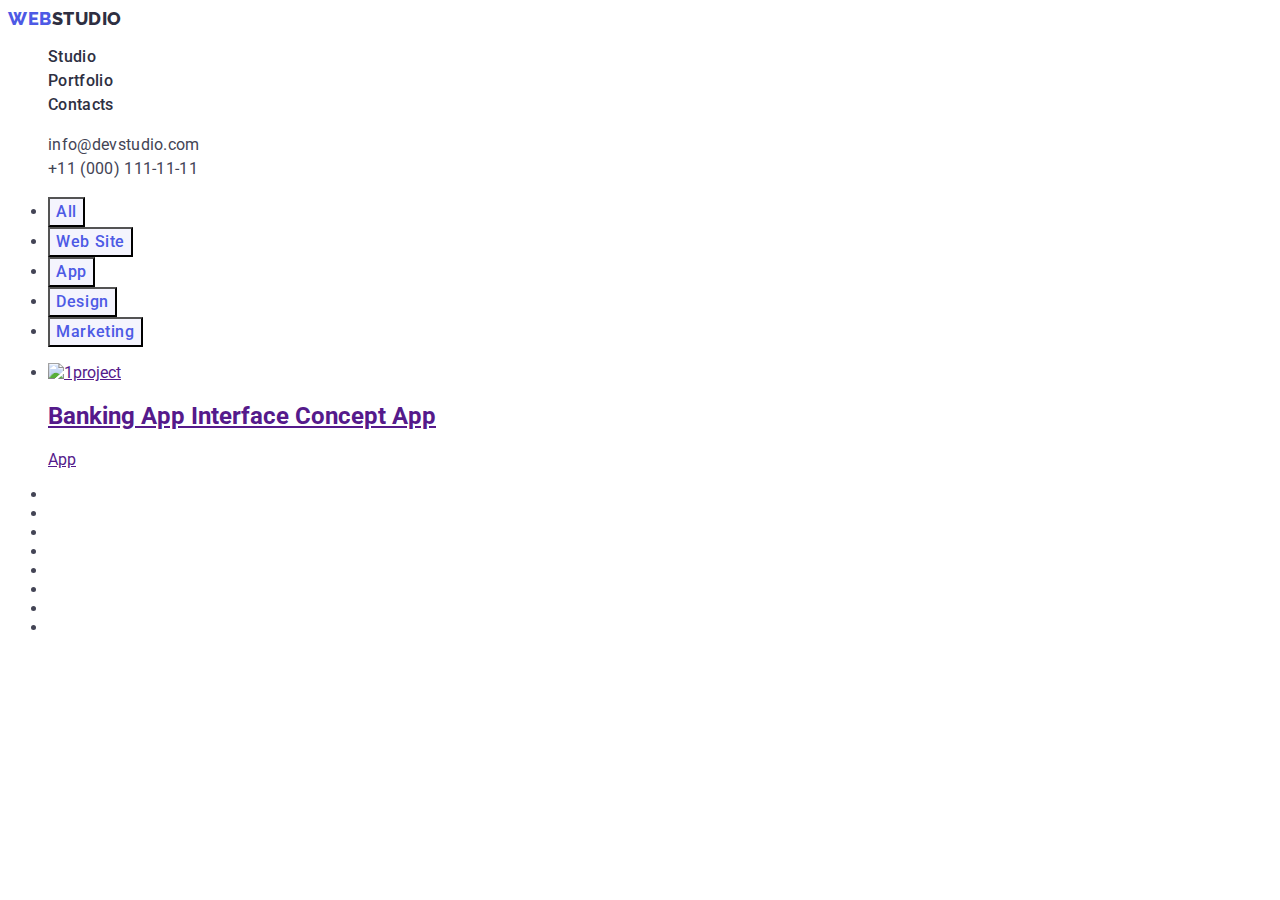
==== portfolio.html @ d9d4635c "Update portfolio.html" ====
<!DOCTYPE html>
<html lang="en">
  <head>
    <meta charset="UTF-8" />
    <meta name="viewport" content="width=device-width, initial-scale=1.0" />
    <link rel="preconnect" href="https://fonts.googleapis.com" />
    <link rel="preconnect" href="https://fonts.gstatic.com" crossorigin />
    <link
      href="https://fonts.googleapis.com/css2?family=Raleway:wght@700&family=Roboto:wght@400;500;700;900&display=swap"
      rel="stylesheet"
    />
    <link rel="stylesheet" href="./css/styles.css" />
    <title>Portfolio</title>
  </head>
  <body class="page">
    <!-- header site -->
    <header class="header">
      <nav class="list">
        <!-- logo -->
        <a class="logo link" href="./index.html"
          >Web<span class="logo-header-black">Studio</span></a
        >
        <!-- links -->
        <ul class="site-nav list">
          <li><a href="./index.html" class="studio-link link">Studio</a></li>
          <li>
            <a href="./portfolio.html" class="studio-link link">Portfolio</a>
          </li>
          <li><a href="" class="studio-link link">Contacts</a></li>
        </ul>
      </nav>
      <!-- contacts -->
      <address class="address">
        <ul class="site-ul list">
          <li>
            <a href="mailto:info@devstudio.com" class="contact-link link"
              >info@devstudio.com</a
            >
          </li>
          <li>
            <a href="tel:+110001111111" class="contact-link link"
              >+11 (000) 111-11-11</a
            >
          </li>
        </ul>
      </address>
    </header>
    <main>
      <section>
        <h1 hidden>Portfolio</h1>
        <ul class="btn list">
          <li><button type="button" class="button-icon">All</button></li>
          <li><button type="button" class="button-icon">Web Site</button></li>
          <li><button type="button" class="button-icon">App</button></li>
          <li><button type="button" class="button-icon">Design</button></li>
          <li><button type="button" class="button-icon">Marketing</button></li>
        </ul>
      </section>
      <section>
        <ul>
          <li>
            <a href="" class="link">
              <img src="./images/project1.jpg" alt="1project" />
              <h2>Banking App Interface Concept App</h2>
              <p>App</p>
            </a>
          </li>
          <li></li>
          <li></li>
          <li></li>
          <li></li>
          <li></li>
          <li></li>
          <li></li>
          <li></li>
        </ul>
      </section>
    </main>
    <footer></footer>
  </body>
</html>
---- css/styles.css ----
/* page */
:root {
  --primary-bg-color:#ffffff;
  --secondary-bg-color:#2f303a;
  --color-main-text:#212121;
  --color-secondary-text:#757575;
  --white:#ffffff;
  --accent:#2196f3;
  --color-bg-team:#f5f4fa;
  --color-footers-link: rgba(255, 255, 255, 0.6);
  --primary-color:#4d5ae5;
}

body{
  font-family:Roboto,sans-serif;
  color:#434455;
  background-color:#FFFFFF;
}

.logo{
  font-family:Raleway,sans-serif;
  font-weight:800;
  font-size: 18px;
  line-height:1.17;
  letter-spacing:0.03em;
  text-transform:uppercase;
  color: #4d5ae5;
  text-decoration: none;
}

.header{
  text-decoration: none;
}

.logo-header-black{
  color: #2e2f42;
}

.header-nav{
  list-style: none;
}

.studio-link{
  font-weight: 500;
  font-size: 16px;
  line-height: 1.5;
  letter-spacing: 0.02em;
  color: #2e2f42;
  text-decoration:none;

}

.site-nav{
  list-style: none;
}
.studio-link:hover,
.studio-link:focus{
color: #404bbf;
}


.address{
  font-style: normal;
}

.contact-link{
  list-style:none;
  font-size:16px;
  line-height:1.5;
  letter-spacing:0.02em;
  color: #434455;
  text-decoration:none;

}

.contact-link:hover,
.contact-link:focus{
  color: #404bbf;
}

.site-ul{
  list-style: none;
}

.hero{
  background-color: #2e2f42;
}

.title{
  font-size: 56px;
  line-height:1.07;
  text-align: center;
  letter-spacing: 0.02em;
  color:  #ffffff;
}

.button{
  background-color:#4D5AE5;
  font-family:Roboto,sans-serif;
  font-weight: 500;
  font-size: 16px;
  line-height: 1.5;
  letter-spacing: 0.04em;
  color: #ffffff;
  cursor: pointer;



}
.button:hover,
.button:focus{
background-color: #404BBF;
}


.company-title{
  font-weight: 500;
  font-size: 20px;
  line-height: 1.2;
  letter-spacing: 0.02em;
  color: #2e2f42;
}

.company-text{
  line-height: 1.5;
  letter-spacing: 0.02em;
  color: #434455;
}

.work-title{
  font-size: 36px;
  line-height: 1.11;
  text-align: center;
  text-transform: capitalize;
  color: #2e2f42;
}

.team{
  background-color:#F4F4FD;
}

.team-title{
  font-size: 36px;
  line-height: 1.11;
  text-align: center;
  letter-spacing: 0.02em;
  text-transform: capitalize;
  color: #2e2f42;

}

.team-item{
  background-color:#FFFFFF;
}

.team-people{
  font-weight: 500;
  font-size: 20px;
  line-height: 1.2;
  letter-spacing: 0.02em;
  color: #2e2f42;
}

.team-job{
  line-height: 1.5;
  letter-spacing: 0.02em;
  color:#434455;
}

.footer{
  background-color:#2e2f42;
}

.logo-footer{
  font-family: Raleway,sans-serif;
  font-weight: 800;
  font-size: 18px;
  line-height: 1.17;
  letter-spacing: 0.03em;
  text-transform: uppercase;
  color: #4d5ae5;
  text-decoration: none;
  }


  .logo-footer-white{
    color: #f4f4fd;
  }

  .footer-text {
    line-height: 1.5;
    color: #F4F4FD;
    letter-spacing: 0.02em;
  }

  .button-icon{
    font-family:Roboto,sans-serif;
  font-weight: 500;
  font-size: 16px;
  line-height: 1.5;
  letter-spacing: 0.04em;
    color: #4d5ae5;
    background-color:#F4F4FD ;
    cursor: pointer;
  }

  .button-icon:hover,
  .button-icon:focus{
      color: #FFFFFF;
      background-color: #404BBF;
  }
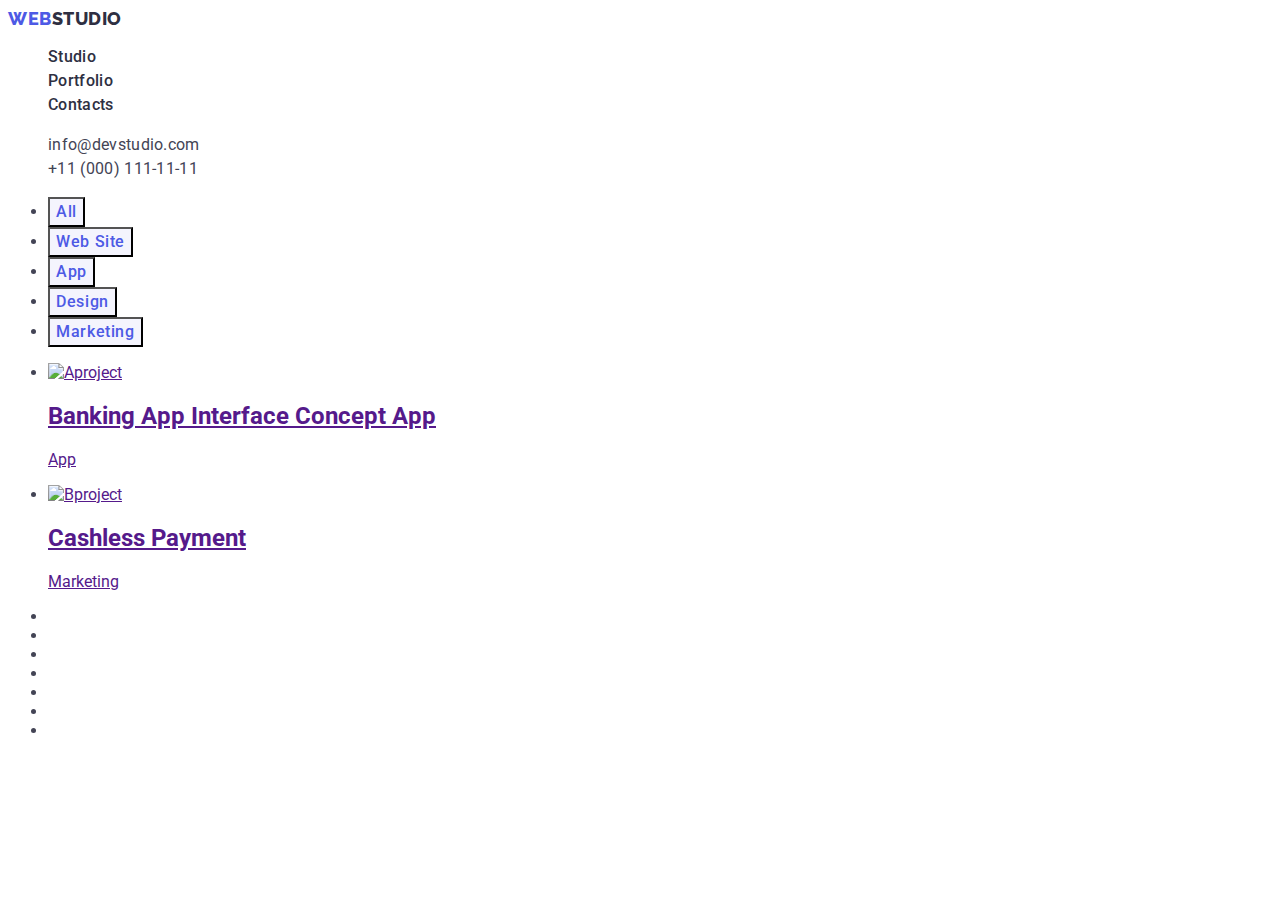
==== commit 75a30e4b: "Update portfolio.html" ====
--- a/portfolio.html
+++ b/portfolio.html
@@ -46,7 +46,8 @@
       </address>
     </header>
     <main>
-      <section>
+      <!-- Section 1 -->
+    <section>
         <h1 hidden>Portfolio</h1>
         <ul class="btn list">
           <li><button type="button" class="button-icon">All</button></li>
@@ -56,16 +57,24 @@
           <li><button type="button" class="button-icon">Marketing</button></li>
         </ul>
       </section>
+      <!-- Section 2 -->
       <section>
         <ul>
           <li>
             <a href="" class="link">
-              <img src="./images/project1.jpg" alt="1project" />
+              <img src="./images/project1.jpg" alt="Aproject">
               <h2>Banking App Interface Concept App</h2>
               <p>App</p>
             </a>
           </li>
-          <li></li>
+          <li>
+            <a href="" class="link">
+              <img src="./images/project2.jpg" alt="Bproject">
+              <h2>Cashless Payment</h2>
+              <p>Marketing</p>
+
+            </a>
+          </li>
           <li></li>
           <li></li>
           <li></li>
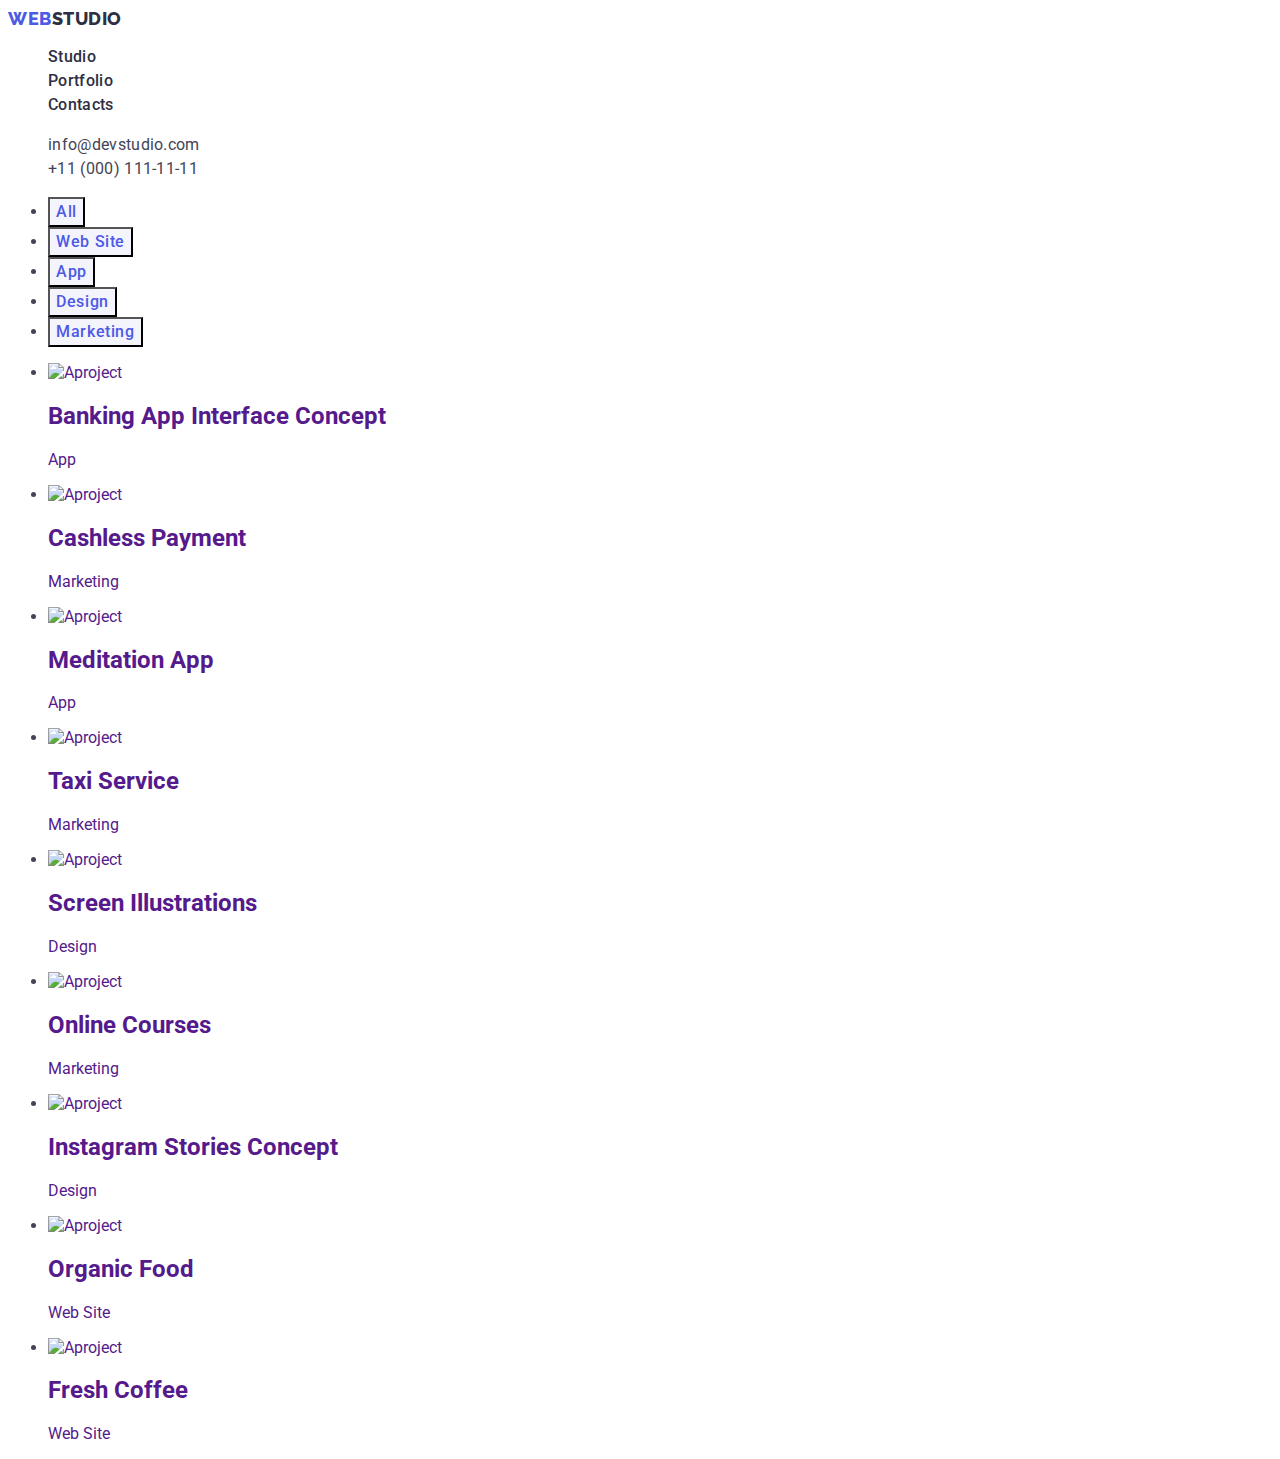
==== commit f20bb776: "fix" ====
--- a/portfolio.html
+++ b/portfolio.html
@@ -47,7 +47,7 @@
     </header>
     <main>
       <!-- Section 1 -->
-    <section>
+      <section>
         <h1 hidden>Portfolio</h1>
         <ul class="btn list">
           <li><button type="button" class="button-icon">All</button></li>
@@ -56,32 +56,70 @@
           <li><button type="button" class="button-icon">Design</button></li>
           <li><button type="button" class="button-icon">Marketing</button></li>
         </ul>
-      </section>
-      <!-- Section 2 -->
-      <section>
-        <ul>
+        <ul class="portfolio-ul list">
           <li>
             <a href="" class="link">
-              <img src="./images/project1.jpg" alt="Aproject">
-              <h2>Banking App Interface Concept App</h2>
+              <img src="./images/project1.jpg" alt="Aproject" />
+              <h2>Banking App Interface Concept</h2>
               <p>App</p>
             </a>
           </li>
           <li>
             <a href="" class="link">
-              <img src="./images/project2.jpg" alt="Bproject">
+              <img src="./images/project2.jpg" alt="Aproject" />
               <h2>Cashless Payment</h2>
               <p>Marketing</p>
-
             </a>
           </li>
-          <li></li>
-          <li></li>
-          <li></li>
-          <li></li>
-          <li></li>
-          <li></li>
-          <li></li>
+          <li>
+            <a href="" class="link">
+              <img src="./images/project3.jpg" alt="Aproject" />
+              <h2>Meditation App</h2>
+              <p>App</p>
+            </a>
+          </li>
+          <li>
+            <a href="" class="link">
+              <img src="./images/project4.jpg" alt="Aproject" />
+              <h2>Taxi Service</h2>
+              <p>Marketing</p>
+            </a>
+          </li>
+          <li>
+           <a href="" class="link">
+            <img src="./images/project5.jpg" alt="Aproject" />
+            <h2>Screen Illustrations</h2>
+            <p>Design</p>
+           </a>
+          </li>
+          <li>
+            <a href="" class="link">
+             <img src="./images/project6.jpg" alt="Aproject" />
+             <h2>Online Courses</h2>
+              <p>Marketing</p>
+            </a>
+          </li>
+          <li>
+            <a href="" class="link">
+             <img src="./images/project7.jpg" alt="Aproject" />
+             <h2>Instagram Stories Concept</h2>
+             <p>Design</p>
+            </a>
+          </li>
+          <li>
+            <a href="" class="link">
+             <img src="./images/project8.jpg" alt="Aproject" />
+             <h2>Organic Food</h2>
+             <p>Web Site</p>
+            </a>
+          </li>
+          <li>
+            <a href="" class="link">
+              <img src="./images/project9.jpg" alt="Aproject" />
+               <h2>Fresh Coffee</h2>
+               <p>Web Site</p>
+            </a>
+          </li>
         </ul>
       </section>
     </main>
--- a/css/styles.css
+++ b/css/styles.css
@@ -208,4 +208,8 @@
   .button-icon:focus{
       color: #FFFFFF;
       background-color: #404BBF;
+  }
+
+  .link{
+    text-decoration:none;
   }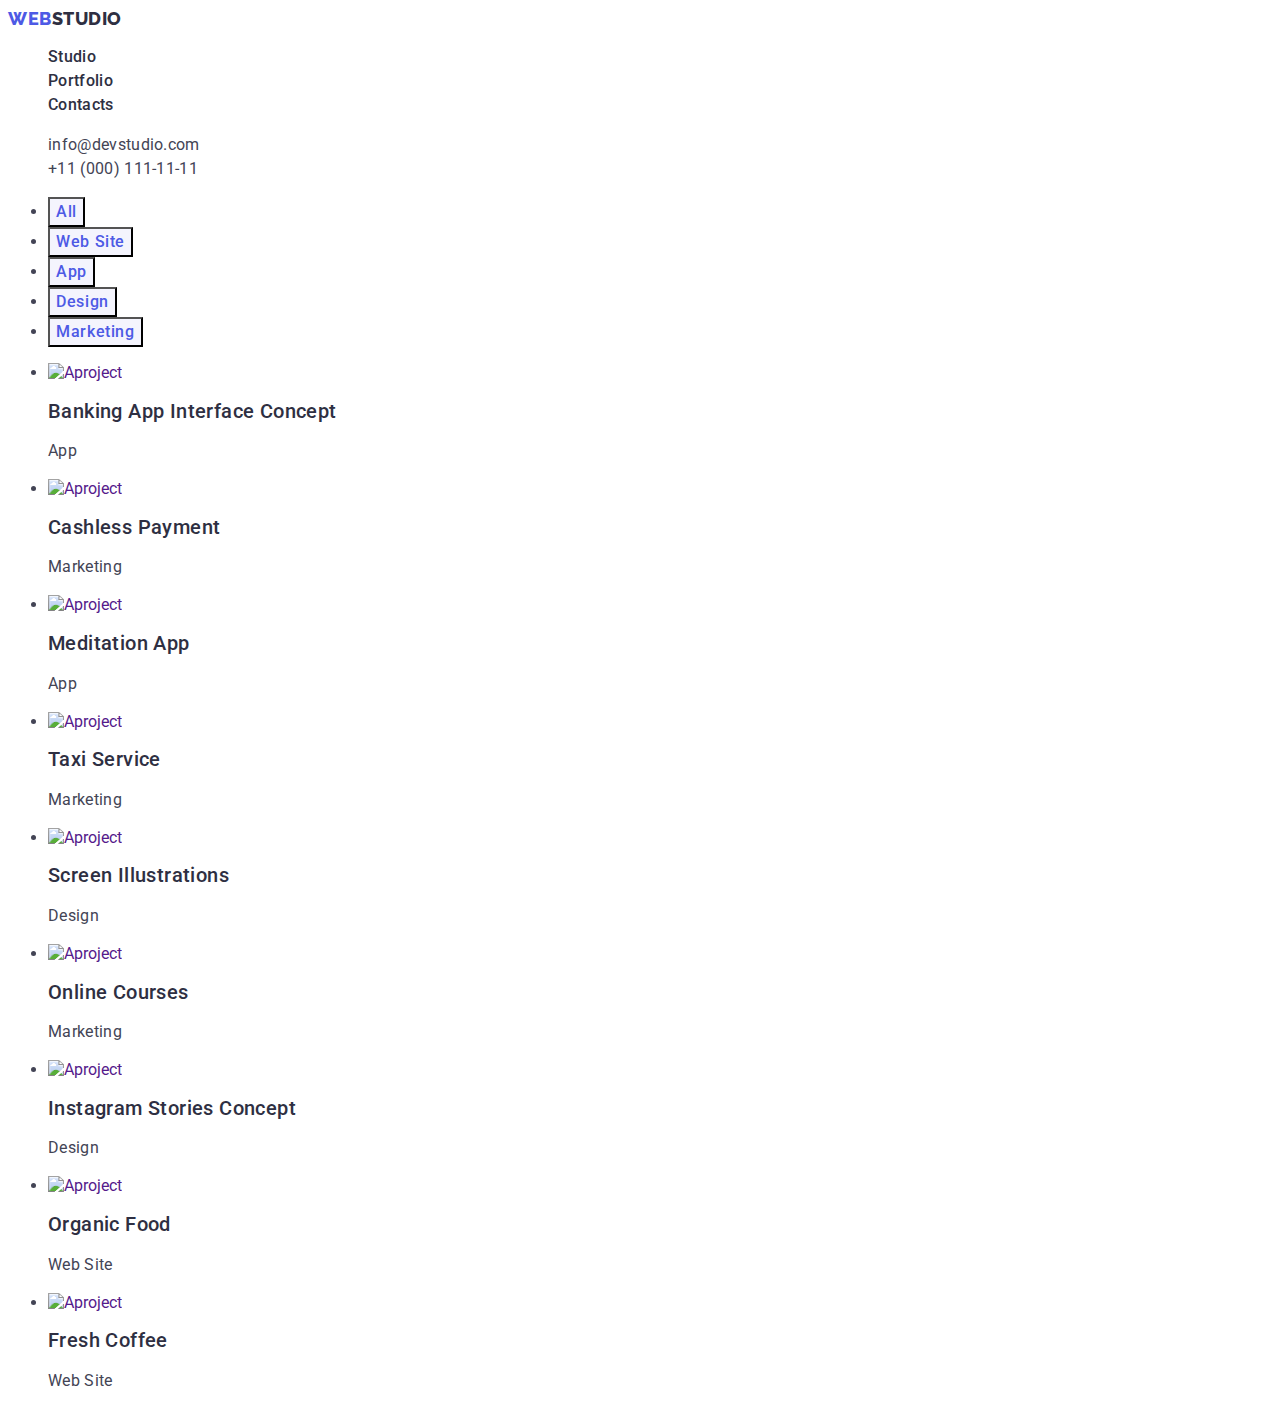
==== commit 3621f1d1: "fix" ====
--- a/portfolio.html
+++ b/portfolio.html
@@ -59,65 +59,65 @@
         <ul class="portfolio-ul list">
           <li>
             <a href="" class="link">
-              <img src="./images/project1.jpg" alt="Aproject" />
-              <h2>Banking App Interface Concept</h2>
-              <p>App</p>
+              <img src="./images/project1.jpg" alt="Aproject" width="360"/>
+              <h2 class="portfolio-title">Banking App Interface Concept</h2>
+              <p class="portfolio-text">App</p>
             </a>
           </li>
           <li>
             <a href="" class="link">
-              <img src="./images/project2.jpg" alt="Aproject" />
-              <h2>Cashless Payment</h2>
-              <p>Marketing</p>
+              <img src="./images/project2.jpg" alt="Aproject" width="360"/>
+              <h2 class="portfolio-title">Cashless Payment</h2>
+              <p class="portfolio-text">Marketing</p>
             </a>
           </li>
           <li>
             <a href="" class="link">
-              <img src="./images/project3.jpg" alt="Aproject" />
-              <h2>Meditation App</h2>
-              <p>App</p>
+              <img src="./images/project3.jpg" alt="Aproject" width="360"/>
+              <h2 class="portfolio-title">Meditation App</h2>
+              <p class="portfolio-text">App</p>
             </a>
           </li>
           <li>
             <a href="" class="link">
-              <img src="./images/project4.jpg" alt="Aproject" />
-              <h2>Taxi Service</h2>
-              <p>Marketing</p>
+              <img src="./images/project4.jpg" alt="Aproject" width="360"/>
+              <h2 class="portfolio-title">Taxi Service</h2>
+              <p class="portfolio-text">Marketing</p>
             </a>
           </li>
           <li>
            <a href="" class="link">
-            <img src="./images/project5.jpg" alt="Aproject" />
-            <h2>Screen Illustrations</h2>
-            <p>Design</p>
+            <img src="./images/project5.jpg" alt="Aproject" width="360"/>
+            <h2 class="portfolio-title">Screen Illustrations</h2>
+            <p class="portfolio-text">Design</p>
            </a>
           </li>
           <li>
             <a href="" class="link">
-             <img src="./images/project6.jpg" alt="Aproject" />
-             <h2>Online Courses</h2>
-              <p>Marketing</p>
+             <img src="./images/project6.jpg" alt="Aproject" width="360"/>
+             <h2 class="portfolio-title">Online Courses</h2>
+              <p class="portfolio-text">Marketing</p>
             </a>
           </li>
           <li>
             <a href="" class="link">
-             <img src="./images/project7.jpg" alt="Aproject" />
-             <h2>Instagram Stories Concept</h2>
-             <p>Design</p>
+             <img src="./images/project7.jpg" alt="Aproject" width="360"/>
+             <h2 class="portfolio-title">Instagram Stories Concept</h2>
+             <p class="portfolio-text">Design</p>
             </a>
           </li>
           <li>
             <a href="" class="link">
-             <img src="./images/project8.jpg" alt="Aproject" />
-             <h2>Organic Food</h2>
-             <p>Web Site</p>
+             <img src="./images/project8.jpg" alt="Aproject" width="360"/>
+             <h2 class="portfolio-title">Organic Food</h2>
+             <p class="portfolio-text">Web Site</p>
             </a>
           </li>
           <li>
             <a href="" class="link">
-              <img src="./images/project9.jpg" alt="Aproject" />
-               <h2>Fresh Coffee</h2>
-               <p>Web Site</p>
+              <img src="./images/project9.jpg" alt="Aproject" width="360"/>
+               <h2 class="portfolio-title">Fresh Coffee</h2>
+               <p class="portfolio-text">Web Site</p>
             </a>
           </li>
         </ul>
--- a/css/styles.css
+++ b/css/styles.css
@@ -212,4 +212,20 @@
 
   .link{
     text-decoration:none;
-  }+  }
+  
+  .portfolio-title{
+    font-weight: 500;
+    font-size: 20px;
+    line-height: 1.2;
+    letter-spacing: 0.02em;
+    color:#2e2f42;
+  }
+
+  .portfolio-text{
+    line-height: 1.5;
+    letter-spacing: 0.02em;
+    color: #434455;
+  }
+
+ 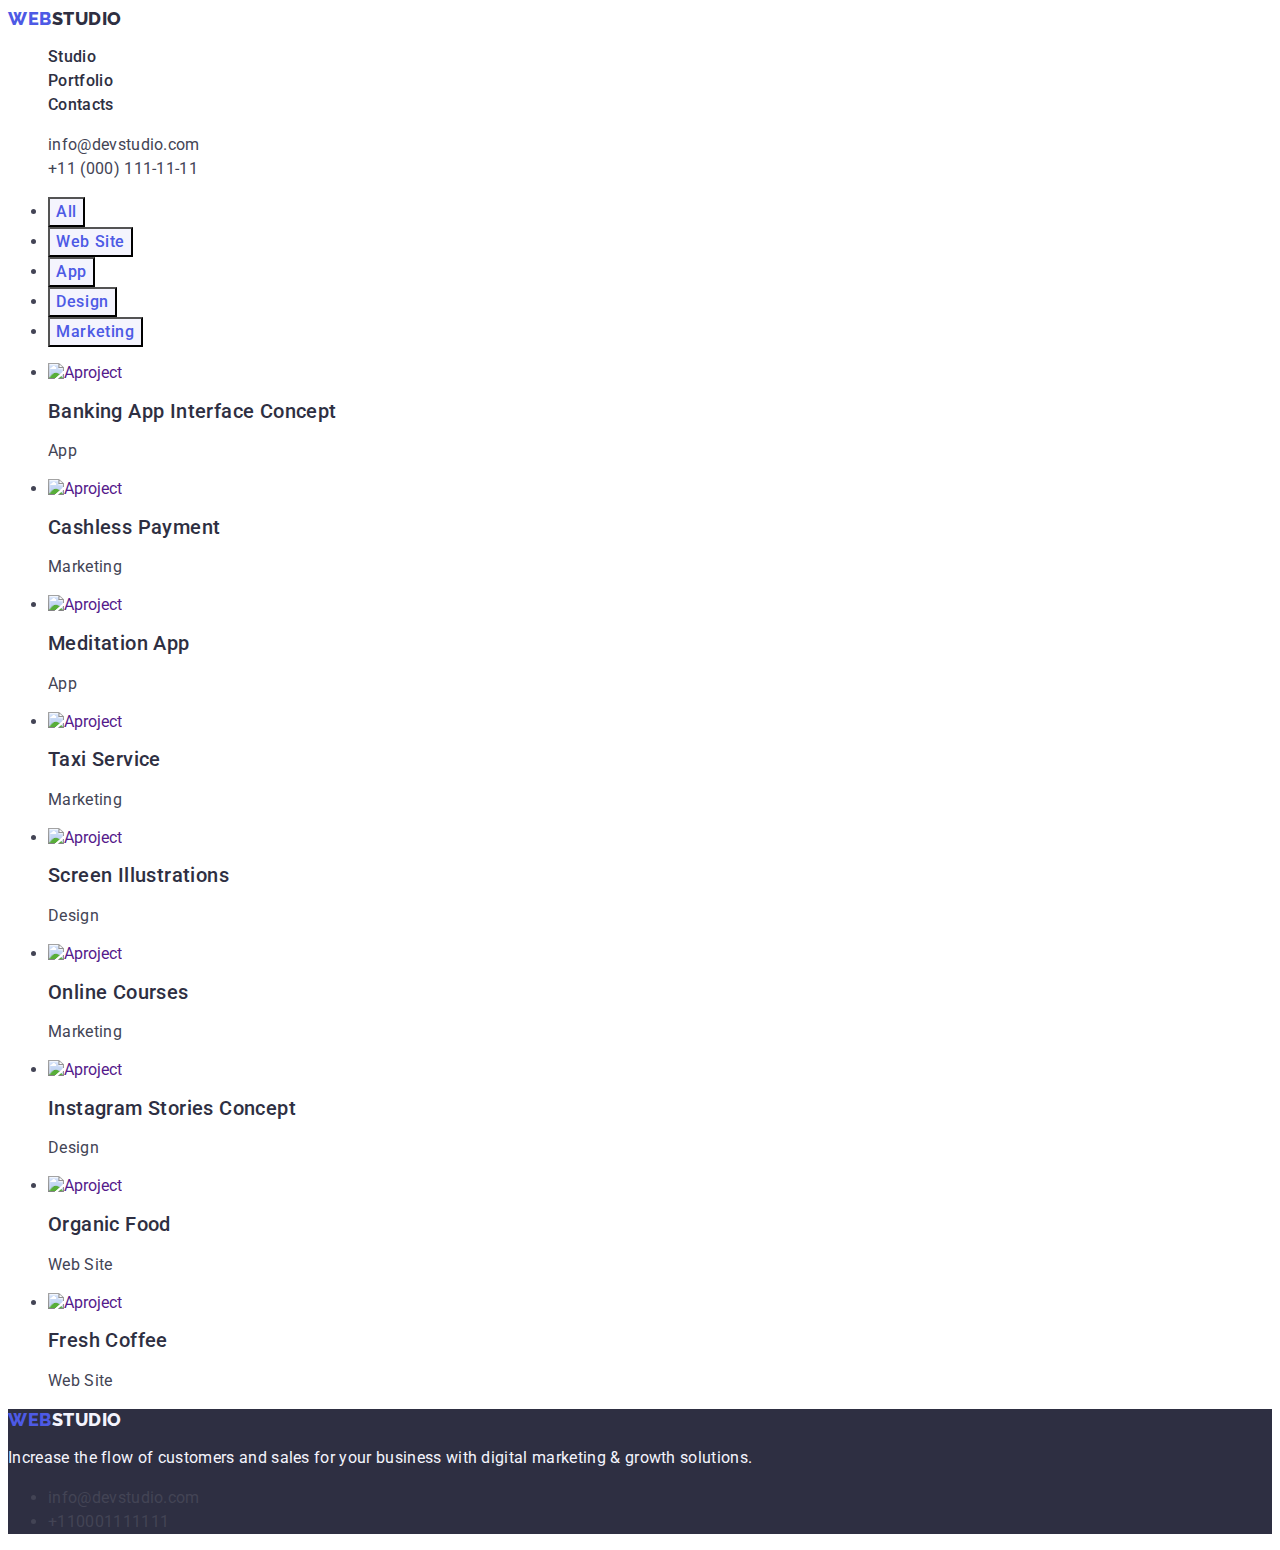
==== commit d5c04c50: "update" ====
--- a/portfolio.html
+++ b/portfolio.html
@@ -59,70 +59,89 @@
         <ul class="portfolio-ul list">
           <li>
             <a href="" class="link">
-              <img src="./images/project1.jpg" alt="Aproject" width="360"/>
+              <img src="./images/project1.jpg" alt="Aproject" width="360" />
               <h2 class="portfolio-title">Banking App Interface Concept</h2>
               <p class="portfolio-text">App</p>
             </a>
           </li>
           <li>
             <a href="" class="link">
-              <img src="./images/project2.jpg" alt="Aproject" width="360"/>
+              <img src="./images/project2.jpg" alt="Aproject" width="360" />
               <h2 class="portfolio-title">Cashless Payment</h2>
               <p class="portfolio-text">Marketing</p>
             </a>
           </li>
           <li>
             <a href="" class="link">
-              <img src="./images/project3.jpg" alt="Aproject" width="360"/>
+              <img src="./images/project3.jpg" alt="Aproject" width="360" />
               <h2 class="portfolio-title">Meditation App</h2>
               <p class="portfolio-text">App</p>
             </a>
           </li>
           <li>
             <a href="" class="link">
-              <img src="./images/project4.jpg" alt="Aproject" width="360"/>
+              <img src="./images/project4.jpg" alt="Aproject" width="360" />
               <h2 class="portfolio-title">Taxi Service</h2>
               <p class="portfolio-text">Marketing</p>
             </a>
           </li>
           <li>
-           <a href="" class="link">
-            <img src="./images/project5.jpg" alt="Aproject" width="360"/>
-            <h2 class="portfolio-title">Screen Illustrations</h2>
-            <p class="portfolio-text">Design</p>
-           </a>
+            <a href="" class="link">
+              <img src="./images/project5.jpg" alt="Aproject" width="360" />
+              <h2 class="portfolio-title">Screen Illustrations</h2>
+              <p class="portfolio-text">Design</p>
+            </a>
           </li>
           <li>
             <a href="" class="link">
-             <img src="./images/project6.jpg" alt="Aproject" width="360"/>
-             <h2 class="portfolio-title">Online Courses</h2>
+              <img src="./images/project6.jpg" alt="Aproject" width="360" />
+              <h2 class="portfolio-title">Online Courses</h2>
               <p class="portfolio-text">Marketing</p>
             </a>
           </li>
           <li>
             <a href="" class="link">
-             <img src="./images/project7.jpg" alt="Aproject" width="360"/>
-             <h2 class="portfolio-title">Instagram Stories Concept</h2>
-             <p class="portfolio-text">Design</p>
+              <img src="./images/project7.jpg" alt="Aproject" width="360" />
+              <h2 class="portfolio-title">Instagram Stories Concept</h2>
+              <p class="portfolio-text">Design</p>
             </a>
           </li>
           <li>
             <a href="" class="link">
-             <img src="./images/project8.jpg" alt="Aproject" width="360"/>
-             <h2 class="portfolio-title">Organic Food</h2>
-             <p class="portfolio-text">Web Site</p>
+              <img src="./images/project8.jpg" alt="Aproject" width="360" />
+              <h2 class="portfolio-title">Organic Food</h2>
+              <p class="portfolio-text">Web Site</p>
             </a>
           </li>
           <li>
             <a href="" class="link">
-              <img src="./images/project9.jpg" alt="Aproject" width="360"/>
-               <h2 class="portfolio-title">Fresh Coffee</h2>
-               <p class="portfolio-text">Web Site</p>
+              <img src="./images/project9.jpg" alt="Aproject" width="360" />
+              <h2 class="portfolio-title">Fresh Coffee</h2>
+              <p class="portfolio-text">Web Site</p>
             </a>
           </li>
         </ul>
       </section>
     </main>
-    <footer></footer>
+    <footer class="footer">
+      <a class="logo-footer link" href="./index.html"
+        >Web<span class="logo-footer-white">Studio</span></a
+      >
+
+      <p class="footer-text">
+        Increase the flow of customers and sales for your business with digital
+        marketing & growth solutions.
+      </p>
+      <ul class="footer-ul">
+        <li>
+          <a href="mailto:info@devstudio.com" class="contact-link"
+            >info@devstudio.com</a
+          >
+        </li>
+        <li>
+          <a href="+110001111111" class="contact-link">+110001111111</a>
+        </li>
+      </ul>
+    </footer>
   </body>
 </html>
--- a/css/styles.css
+++ b/css/styles.css
@@ -228,4 +228,6 @@
     color: #434455;
   }
 
+  
+
  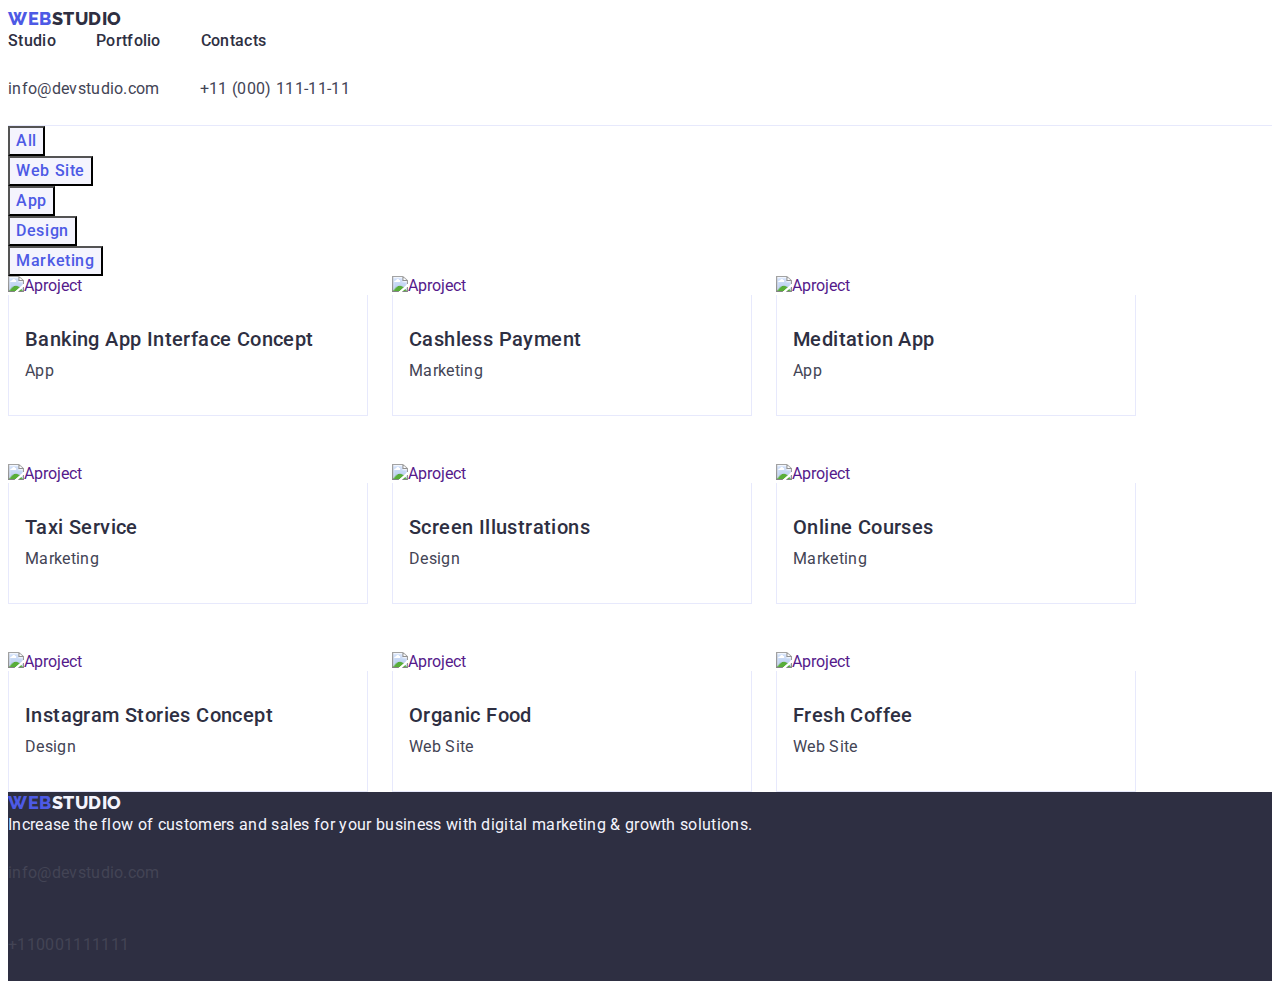
==== commit adf1a4df: "Update portfolio.html" ====
--- a/portfolio.html
+++ b/portfolio.html
@@ -60,64 +60,82 @@
           <li>
             <a href="" class="link">
               <img src="./images/project1.jpg" alt="Aproject" width="360" />
+              <div class="work-container">
               <h2 class="portfolio-title">Banking App Interface Concept</h2>
               <p class="portfolio-text">App</p>
+            </div>
             </a>
           </li>
           <li>
             <a href="" class="link">
               <img src="./images/project2.jpg" alt="Aproject" width="360" />
+              <div class="work-container">
               <h2 class="portfolio-title">Cashless Payment</h2>
               <p class="portfolio-text">Marketing</p>
+            </div>
             </a>
           </li>
           <li>
             <a href="" class="link">
               <img src="./images/project3.jpg" alt="Aproject" width="360" />
+             <div class="work-container">
               <h2 class="portfolio-title">Meditation App</h2>
               <p class="portfolio-text">App</p>
+            </div>
             </a>
           </li>
           <li>
             <a href="" class="link">
               <img src="./images/project4.jpg" alt="Aproject" width="360" />
+            <div class="work-container">
               <h2 class="portfolio-title">Taxi Service</h2>
               <p class="portfolio-text">Marketing</p>
+            </div>
             </a>
           </li>
           <li>
             <a href="" class="link">
               <img src="./images/project5.jpg" alt="Aproject" width="360" />
+            <div class="work-container">
               <h2 class="portfolio-title">Screen Illustrations</h2>
               <p class="portfolio-text">Design</p>
+            </div>
             </a>
           </li>
           <li>
             <a href="" class="link">
               <img src="./images/project6.jpg" alt="Aproject" width="360" />
+            <div class="work-container">
               <h2 class="portfolio-title">Online Courses</h2>
               <p class="portfolio-text">Marketing</p>
+            </div>
             </a>
           </li>
           <li>
             <a href="" class="link">
               <img src="./images/project7.jpg" alt="Aproject" width="360" />
+            <div class="work-container">
               <h2 class="portfolio-title">Instagram Stories Concept</h2>
               <p class="portfolio-text">Design</p>
+            </div>
             </a>
           </li>
           <li>
             <a href="" class="link">
               <img src="./images/project8.jpg" alt="Aproject" width="360" />
+            <div class="work-container">
               <h2 class="portfolio-title">Organic Food</h2>
               <p class="portfolio-text">Web Site</p>
+            </div>
             </a>
           </li>
           <li>
             <a href="" class="link">
               <img src="./images/project9.jpg" alt="Aproject" width="360" />
+            <div class="work-container">
               <h2 class="portfolio-title">Fresh Coffee</h2>
               <p class="portfolio-text">Web Site</p>
+            </div>
             </a>
           </li>
         </ul>
--- a/css/styles.css
+++ b/css/styles.css
@@ -1,178 +1,41 @@
 /* page */
 :root {
-  --primary-bg-color:#ffffff;
-  --secondary-bg-color:#2f303a;
-  --color-main-text:#212121;
-  --color-secondary-text:#757575;
-  --white:#ffffff;
-  --accent:#2196f3;
-  --color-bg-team:#f5f4fa;
+  --primary-bg-color: #ffffff;
+  --secondary-bg-color: #2f303a;
+  --color-main-text: #212121;
+  --color-secondary-text: #757575;
+  --white: #ffffff;
+  --accent: #2196f3;
+  --color-bg-team: #f5f4fa;
   --color-footers-link: rgba(255, 255, 255, 0.6);
-  --primary-color:#4d5ae5;
-}
-
-body{
-  font-family:Roboto,sans-serif;
-  color:#434455;
-  background-color:#FFFFFF;
-}
-
-.logo{
-  font-family:Raleway,sans-serif;
-  font-weight:800;
-  font-size: 18px;
-  line-height:1.17;
-  letter-spacing:0.03em;
-  text-transform:uppercase;
-  color: #4d5ae5;
-  text-decoration: none;
-}
-
-.header{
-  text-decoration: none;
-}
-
-.logo-header-black{
-  color: #2e2f42;
-}
-
-.header-nav{
-  list-style: none;
-}
-
-.studio-link{
-  font-weight: 500;
-  font-size: 16px;
-  line-height: 1.5;
-  letter-spacing: 0.02em;
-  color: #2e2f42;
-  text-decoration:none;
-
-}
-
-.site-nav{
-  list-style: none;
-}
-.studio-link:hover,
-.studio-link:focus{
-color: #404bbf;
-}
-
-
-.address{
-  font-style: normal;
-}
-
-.contact-link{
-  list-style:none;
-  font-size:16px;
-  line-height:1.5;
-  letter-spacing:0.02em;
-  color: #434455;
-  text-decoration:none;
-
-}
-
-.contact-link:hover,
-.contact-link:focus{
-  color: #404bbf;
-}
-
-.site-ul{
-  list-style: none;
-}
-
-.hero{
-  background-color: #2e2f42;
-}
-
-.title{
-  font-size: 56px;
-  line-height:1.07;
-  text-align: center;
-  letter-spacing: 0.02em;
-  color:  #ffffff;
-}
-
-.button{
-  background-color:#4D5AE5;
-  font-family:Roboto,sans-serif;
-  font-weight: 500;
-  font-size: 16px;
-  line-height: 1.5;
-  letter-spacing: 0.04em;
-  color: #ffffff;
-  cursor: pointer;
-
-
-
-}
-.button:hover,
-.button:focus{
-background-color: #404BBF;
-}
-
-
-.company-title{
-  font-weight: 500;
-  font-size: 20px;
-  line-height: 1.2;
-  letter-spacing: 0.02em;
-  color: #2e2f42;
-}
-
-.company-text{
-  line-height: 1.5;
-  letter-spacing: 0.02em;
-  color: #434455;
-}
-
-.work-title{
-  font-size: 36px;
-  line-height: 1.11;
-  text-align: center;
-  text-transform: capitalize;
-  color: #2e2f42;
-}
-
-.team{
-  background-color:#F4F4FD;
-}
-
-.team-title{
-  font-size: 36px;
-  line-height: 1.11;
-  text-align: center;
-  letter-spacing: 0.02em;
-  text-transform: capitalize;
-  color: #2e2f42;
-
-}
-
-.team-item{
-  background-color:#FFFFFF;
-}
-
-.team-people{
-  font-weight: 500;
-  font-size: 20px;
-  line-height: 1.2;
-  letter-spacing: 0.02em;
-  color: #2e2f42;
-}
-
-.team-job{
-  line-height: 1.5;
-  letter-spacing: 0.02em;
-  color:#434455;
-}
-
-.footer{
-  background-color:#2e2f42;
-}
-
-.logo-footer{
-  font-family: Raleway,sans-serif;
+  --primary-color: #4d5ae5;
+}
+
+body {
+  font-family: Roboto, sans-serif;
+  color: #434455;
+  background-color: #ffffff;
+}
+h1,
+h2,
+h3,
+h4,
+h5,
+h6,
+p,
+ul {
+  margin: 0;
+  padding: 0;
+}
+
+input,
+textarea,
+button {
+  font: inherit;
+}
+
+.logo {
+  font-family: Raleway, sans-serif;
   font-weight: 800;
   font-size: 18px;
   line-height: 1.17;
@@ -180,54 +43,327 @@
   text-transform: uppercase;
   color: #4d5ae5;
   text-decoration: none;
+  margin-right: 76px;
+  margin-top: 24px;
+  margin-bottom: 24px;
+}
+
+.header {
+  text-decoration: none;
+  border-bottom: 1px solid #e7e9fc;
+}
+ 
+.header-list {
+  display: flex;
+  align-items: center;
+}
+
+.header-container{
+  display: flex;
+  align-items: center;
+
+}
+
+.logo-header-black {
+  color: #2e2f42;
+}
+
+.studio-link {
+  font-weight: 500;
+  font-size: 16px;
+  line-height: 1.5;
+  letter-spacing: 0.02em;
+  color: #2e2f42;
+  text-decoration: none;
+  padding-top: 24px;
+  padding-bottom: 24px;
+}
+
+.site-nav {
+  list-style: none;
+  display: flex;
+  gap: 40px;
+}
+.studio-link:hover,
+.studio-link:focus {
+  color: #404bbf;
+}
+
+.site-ul {
+  display: flex;
+  gap: 40px;
+  margin-left: auto;
+  
+}
+
+.address {
+  font-style: normal;
+  margin-left: auto;
+}
+ 
+
+.contact-link {
+  list-style: none;
+  font-size: 16px;
+  line-height: 1.5;
+  letter-spacing: 0.02em;
+  color: #434455;
+  text-decoration: none;
+  padding-top: 24px;
+  padding-bottom: 24px;
+  display: inline-block;
+}
+
+.contact-link:hover,
+.contact-link:focus {
+  color: #404bbf;
+}
+
+.site-ul {
+  list-style: none;
+}
+
+.hero {
+  background-color: #2e2f42;
+  padding-top: 188px;
+  padding-bottom: 188px;
+}
+
+.hero-title {
+  font-weight: 700;
+  font-size: 56px;
+  line-height: 1.07;
+  text-align: center;
+  letter-spacing: 0.02em;
+  color: #ffffff;
+  text-align: center;
+  max-width: 496px;
+  text-align: center;
+  margin: 0 auto 48px;
+}
+
+.hero-button {
+  background-color: #4d5ae5;
+  font-family: Roboto, sans-serif;
+  font-weight: 500;
+  font-size: 16px;
+  line-height: 1.5;
+  letter-spacing: 0.04em;
+  color: #ffffff;
+  cursor: pointer;
+  min-width: 169px;
+  height: 56px;
+  border: none;
+  border-radius: 4px;
+  display: block;
+  box-shadow: 0px 4px 4px 0px rgba(0, 0, 0, 0.15);
+  margin: 0 auto;
+  min-width: 169px;
+  cursor: pointer;
+  padding: 16px 32px 16px 32px;
+}
+.hero-button:hover,
+.hero-button:focus {
+  background-color: #404bbf;
+}
+
+.company{
+  padding-top: 120px;
+  padding-bottom: 120px;
+}
+
+.company-title {
+  font-weight: 500;
+  font-size: 20px;
+  line-height: 1.2;
+  letter-spacing: 0.02em;
+  color: #2e2f42;
+  margin-bottom: 8px;
+}
+
+.company-text {
+  line-height: 1.5;
+  letter-spacing: 0.02em;
+  color: #434455;
+}
+
+
+  .work{
+    padding-top: 120px;
+    padding-bottom: 120px;
   }
 
-
-  .logo-footer-white{
-    color: #f4f4fd;
-  }
-
-  .footer-text {
-    line-height: 1.5;
-    color: #F4F4FD;
-    letter-spacing: 0.02em;
-  }
-
-  .button-icon{
-    font-family:Roboto,sans-serif;
+.work-title {
+  font-size: 36px;
+  line-height: 1.11;
+  text-align: center;
+  text-transform: capitalize;
+  color: #2e2f42;
+  margin-bottom: 72px;
+}
+
+.team {
+  background-color: #f4f4fd;
+  padding-top: 120px;
+  padding-bottom: 120px;
+}
+
+.team-title {
+  font-size: 36px;
+  line-height: 1.11;
+  text-align: center;
+  letter-spacing: 0.02em;
+  text-transform: capitalize;
+  color: #2e2f42;
+  margin-bottom: 72px;
+}
+
+
+.team-item {
+  background-color: #ffffff;
+  width: calc((100% - 72px) / 4);
+  border-radius: 0px 0px 4px 4px;
+
+}
+
+.team-people {
+  font-weight: 500;
+  font-size: 20px;
+  line-height: 1.2;
+  letter-spacing: 0.02em;
+  color: #2e2f42;
+  text-align: center;
+  margin-bottom: 8px;
+}
+
+.team-job {
+  line-height: 1.5;
+  letter-spacing: 0.02em;
+  color: #434455;
+  text-align: center;
+}
+
+.team-container{
+  padding-top: 32px;
+  padding-bottom: 32px;
+}
+
+.footer {
+  background-color: #2e2f42;
+}
+
+.logo-footer {
+  font-family: Raleway, sans-serif;
+  font-weight: 800;
+  font-size: 18px;
+  line-height: 1.17;
+  letter-spacing: 0.03em;
+  text-transform: uppercase;
+  color: #4d5ae5;
+  text-decoration: none;
+}
+
+.logo-footer-white {
+  color: #f4f4fd;
+}
+
+.footer-text {
+  line-height: 1.5;
+  color: #f4f4fd;
+  letter-spacing: 0.02em;
+}
+
+.button-icon {
+  font-family: Roboto, sans-serif;
   font-weight: 500;
   font-size: 16px;
   line-height: 1.5;
   letter-spacing: 0.04em;
-    color: #4d5ae5;
-    background-color:#F4F4FD ;
-    cursor: pointer;
-  }
-
-  .button-icon:hover,
-  .button-icon:focus{
-      color: #FFFFFF;
-      background-color: #404BBF;
-  }
-
-  .link{
-    text-decoration:none;
-  }
-  
-  .portfolio-title{
-    font-weight: 500;
-    font-size: 20px;
-    line-height: 1.2;
-    letter-spacing: 0.02em;
-    color:#2e2f42;
-  }
-
-  .portfolio-text{
-    line-height: 1.5;
-    letter-spacing: 0.02em;
-    color: #434455;
-  }
-
-  
-
- +  color: #4d5ae5;
+  background-color: #f4f4fd;
+  cursor: pointer;
+}
+
+.button-icon:hover,
+.button-icon:focus {
+  color: #ffffff;
+  background-color: #404bbf;
+}
+
+.link {
+  text-decoration: none;
+}
+
+.portfolio-title {
+  font-weight: 500;
+  font-size: 20px;
+  line-height: 1.2;
+  letter-spacing: 0.02em;
+  color: #2e2f42;
+  margin-bottom: 8px;
+}
+
+.portfolio-text {
+  line-height: 1.5;
+  letter-spacing: 0.02em;
+  color: #434455;
+}
+
+.company-list {
+  list-style: none;
+  display: flex;
+  gap: 24px;
+}
+
+.company-item{
+  width: calc((100% - 72px) / 4);
+}
+
+.team-list {
+  list-style: none;
+  display: flex;
+  gap: 24px;
+}
+
+img {
+  display: block;
+}
+
+.container {
+  width: 1158px;
+  margin: 0 auto;
+  padding-left: 15px;
+  padding-right: 15px;
+}
+
+
+.visually-hidden {
+  position: absolute;
+  width: 1px;
+  height: 1px;
+  margin: -1px;
+  border: 0;
+  padding: 0;
+  white-space: nowrap;
+  clip-path: inset(100%);
+  clip: rect(0 0 0 0);
+  overflow: hidden;
+}
+
+.portfolio-ul{
+  list-style: none;
+  display: flex;
+  flex-wrap: wrap;
+  column-gap: 24px; 
+  row-gap: 48px;
+}
+
+.work-item{
+  width: calc((100% - 48px) / 3); 
+}
+
+.work-container{
+  padding: 32px 16px;
+  border: 1px solid #e7e9fc;
+  border-top: none;  
+}